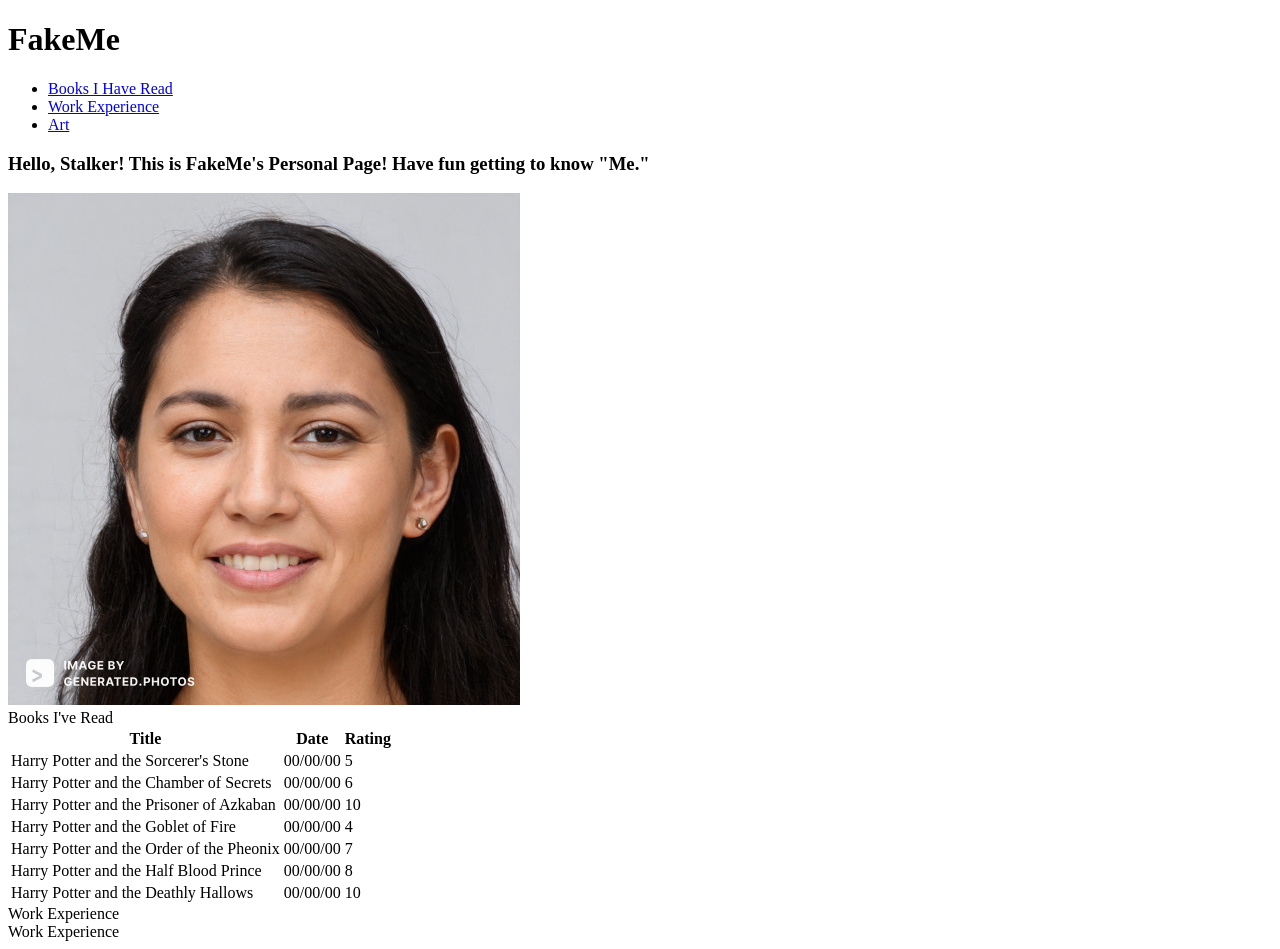
==== FakePersonalPage/index.html @ 40e9a887 "With HTML Draft" ====
<!DOCTYPE html>  

<html lang="en">
<head>
    <meta charset="UTF-8">
    <meta http-equiv="X-UA-Compatible" content="IE=edge">
    <meta name="viewport" content="width=device-width, initial-scale=1.0">
    <link rel="stylesheet" href="home.css">
    <title>Document</title>
</head>
<body>
    <h1>FakeMe</h1>
    <nav>
        <ul>
            <li><a href="#Books">Books I Have Read</a></li>
            <li><a href="#Work">Work Experience</a></li>
            <li><a href="#Art">Art</a></li>
          </ul>
    </nav>

    <h3>Hello, Stalker! This is FakeMe's Personal Page! Have fun getting to know "Me." </h3>
    <img src="FakeFace.jpg">
    <section>
    <table>
        <a id="Books">Books I've Read</a>
        <tr>
          <th>Title</th>
          <th>Date</th>
          <th>Rating</th>
        </tr>
        <tr>
          <td>Harry Potter and the Sorcerer's Stone</td>
          <td>00/00/00</td>
          <td>5</td>
        </tr>
        <tr>
            <td>Harry Potter and the Chamber of Secrets</td>
            <td>00/00/00</td>
            <td>6</td>
          </tr>
          <tr>
            <td>Harry Potter and the Prisoner of Azkaban</td>
            <td>00/00/00</td>
            <td>10</td>
          </tr>
          <tr>
            <td>Harry Potter and the Goblet of Fire</td>
            <td>00/00/00</td>
            <td>4</td>
          </tr>
          <tr>
            <td>Harry Potter and the Order of the Pheonix</td>
            <td>00/00/00</td>
            <td>7</td>
          </tr>
          <tr>
            <td>Harry Potter and the Half Blood Prince</td>
            <td>00/00/00</td>
            <td>8</td>
          </tr>
          <tr>
            <td>Harry Potter and the Deathly Hallows</td>
            <td>00/00/00</td>
            <td>10</td>
          </tr>
      </table>
</section>
<section>
    <a id="Work">Work Experience</a>
</section>
<section>
    <a id="Art">Work Experience</a>
</section>
</body>
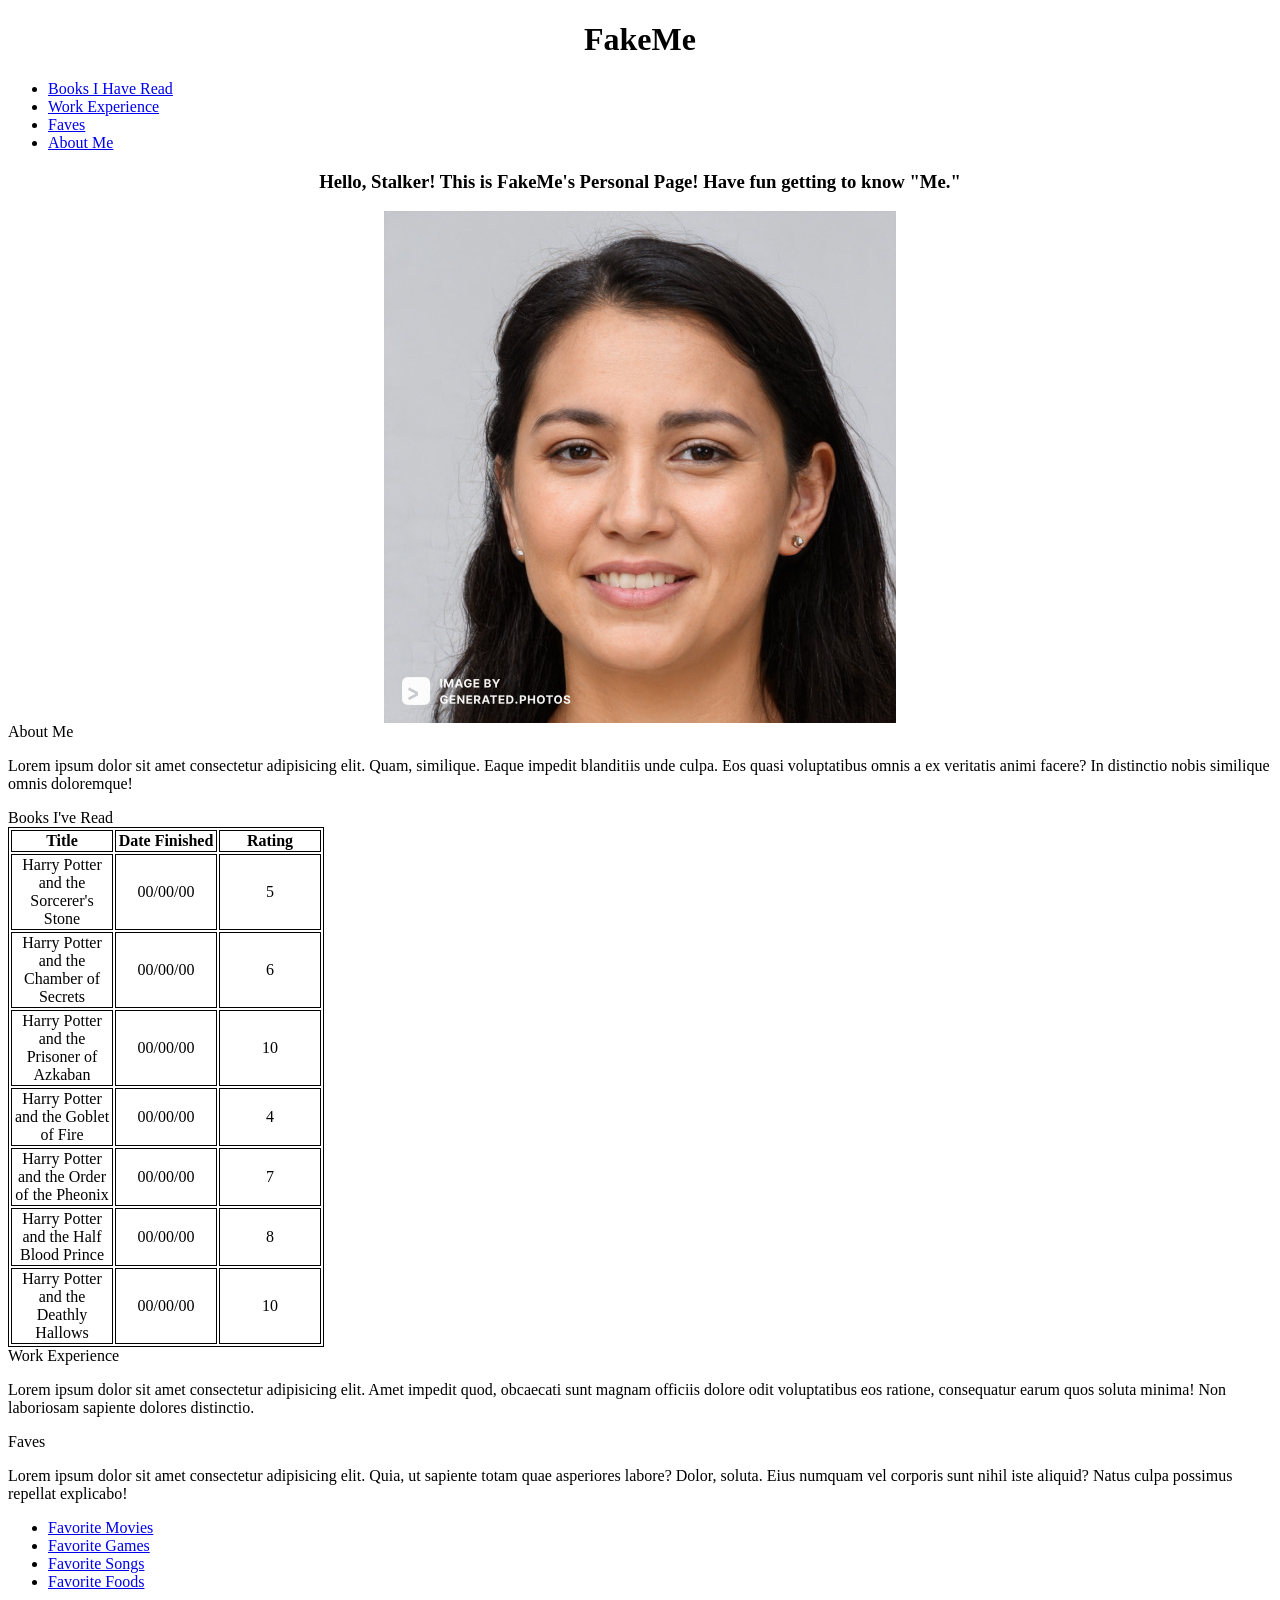
==== commit 6e010831: "EOD lab" ====
--- a/FakePersonalPage/index.html
+++ b/FakePersonalPage/index.html
@@ -5,7 +5,7 @@
     <meta charset="UTF-8">
     <meta http-equiv="X-UA-Compatible" content="IE=edge">
     <meta name="viewport" content="width=device-width, initial-scale=1.0">
-    <link rel="stylesheet" href="home.css">
+    <link rel="stylesheet" href="styles.css">
     <title>Document</title>
 </head>
 <body>
@@ -14,18 +14,23 @@
         <ul>
             <li><a href="#Books">Books I Have Read</a></li>
             <li><a href="#Work">Work Experience</a></li>
-            <li><a href="#Art">Art</a></li>
+            <li><a href="#Faves">Faves</a></li>
+            <li><a href="#About">About Me</a></li>
           </ul>
     </nav>
 
-    <h3>Hello, Stalker! This is FakeMe's Personal Page! Have fun getting to know "Me." </h3>
-    <img src="FakeFace.jpg">
+    <h3>Hello, Stalker! This is FakeMe's Personal Page! Have fun getting to know "Me."</h3>
+    <img src="FakeFace.jpg" class = "center">
+    <section>
+        <a id="About">About Me</a>
+        <p>Lorem ipsum dolor sit amet consectetur adipisicing elit. Quam, similique. Eaque impedit blanditiis unde culpa. Eos quasi voluptatibus omnis a ex veritatis animi facere? In distinctio nobis similique omnis doloremque!</p>
+    </section>
     <section>
     <table>
         <a id="Books">Books I've Read</a>
         <tr>
           <th>Title</th>
-          <th>Date</th>
+          <th>Date Finished</th>
           <th>Rating</th>
         </tr>
         <tr>
@@ -67,8 +72,16 @@
 </section>
 <section>
     <a id="Work">Work Experience</a>
+    <p>Lorem ipsum dolor sit amet consectetur adipisicing elit. Amet impedit quod, obcaecati sunt magnam officiis dolore odit voluptatibus eos ratione, consequatur earum quos soluta minima! Non laboriosam sapiente dolores distinctio.</p>
 </section>
 <section>
-    <a id="Art">Work Experience</a>
+    <a id="Faves">Faves</a>
+    <p>Lorem ipsum dolor sit amet consectetur adipisicing elit. Quia, ut sapiente totam quae asperiores labore? Dolor, soluta. Eius numquam vel corporis sunt nihil iste aliquid? Natus culpa possimus repellat explicabo!</p>
+    <ul>
+        <li><a href="https://theuselessweb.com/">Favorite Movies</a></li>
+        <li><a href="https://flukeout.github.io/">Favorite Games</a></li>
+        <li><a href="https://theuselessweb.com/">Favorite Songs</a></li>
+        <li><a href="https://theuselessweb.com/">Favorite Foods</a></li>
+      </ul>
 </section>
 </body>
--- a/FakePersonalPage/styles.css
+++ b/FakePersonalPage/styles.css
@@ -0,0 +1,15 @@
+table, th, td {
+    border: 1px solid black;
+    width: 25%;
+
+}
+
+td, h1, h3 {
+    text-align: center;
+}
+
+.center {
+    display: block;
+    margin-left: auto;
+    margin-right: auto;
+}
